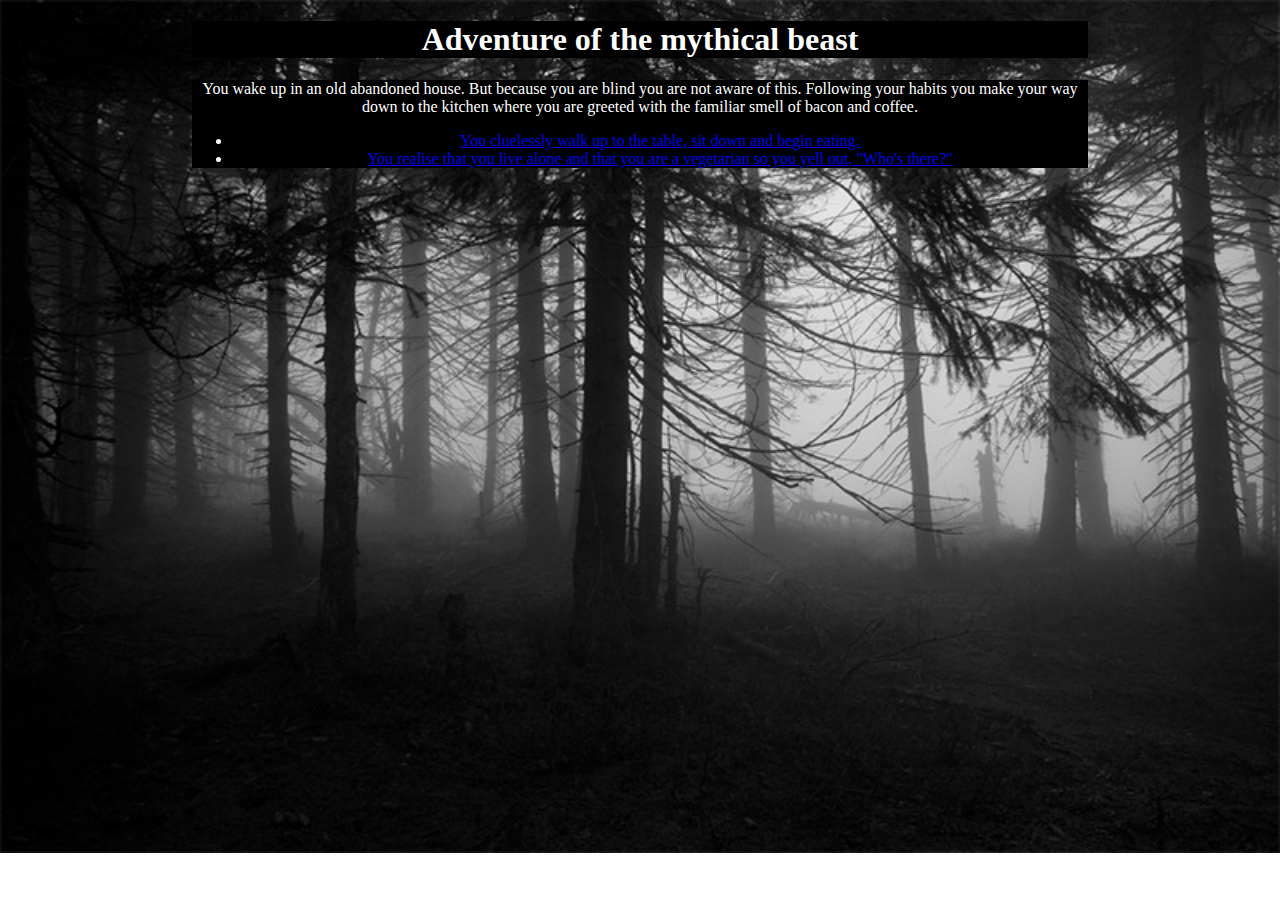
==== Index.html @ 5e8d989e "Adding css" ====
<!DOCTYPE html>
<html lang="en">
<head>
    <link rel="stylesheet" href="stylesheet.css">
    <meta charset="UTF-8">
    <title>Adventure of the mythical beast</title>
</head>
<body>
    <header>
        <h1>Adventure of the mythical beast</h1>
    </header>
<section>
    <main>
        <p>
            You wake up in an old abandoned house. But because you are blind you are not aware of this. Following your
            habits you make your way down to the kitchen where you are greeted with the familiar smell of bacon and
            coffee.
        </p>
    </main>

    <nav>
        <ul>
            <li><a href="Page 1.html">You cluelessly walk up to the table, sit down and begin eating. </a></li>
            <li><a href="Page 2.html">You realise that you live alone and that you are a vegetarian so you
                yell out, "Who's there?"</a></li>
        </ul>
    </nav>
</section>
</body>
</html>
---- stylesheet.css ----
*{
}

body{
  background-image: url(Images/background.jpg);
  background-repeat: no-repeat;
  background-size: cover;
  text-align: center;
  margin-right: 15%;
  margin-left: 15%;

}

section{
  position: relative;
  top: 100;
  color: white;
  background-color: black;
}

header {
background-color: black;
color: white;
font-family: "Papyrus", fantasy;
}

hr{
  color: white;
}
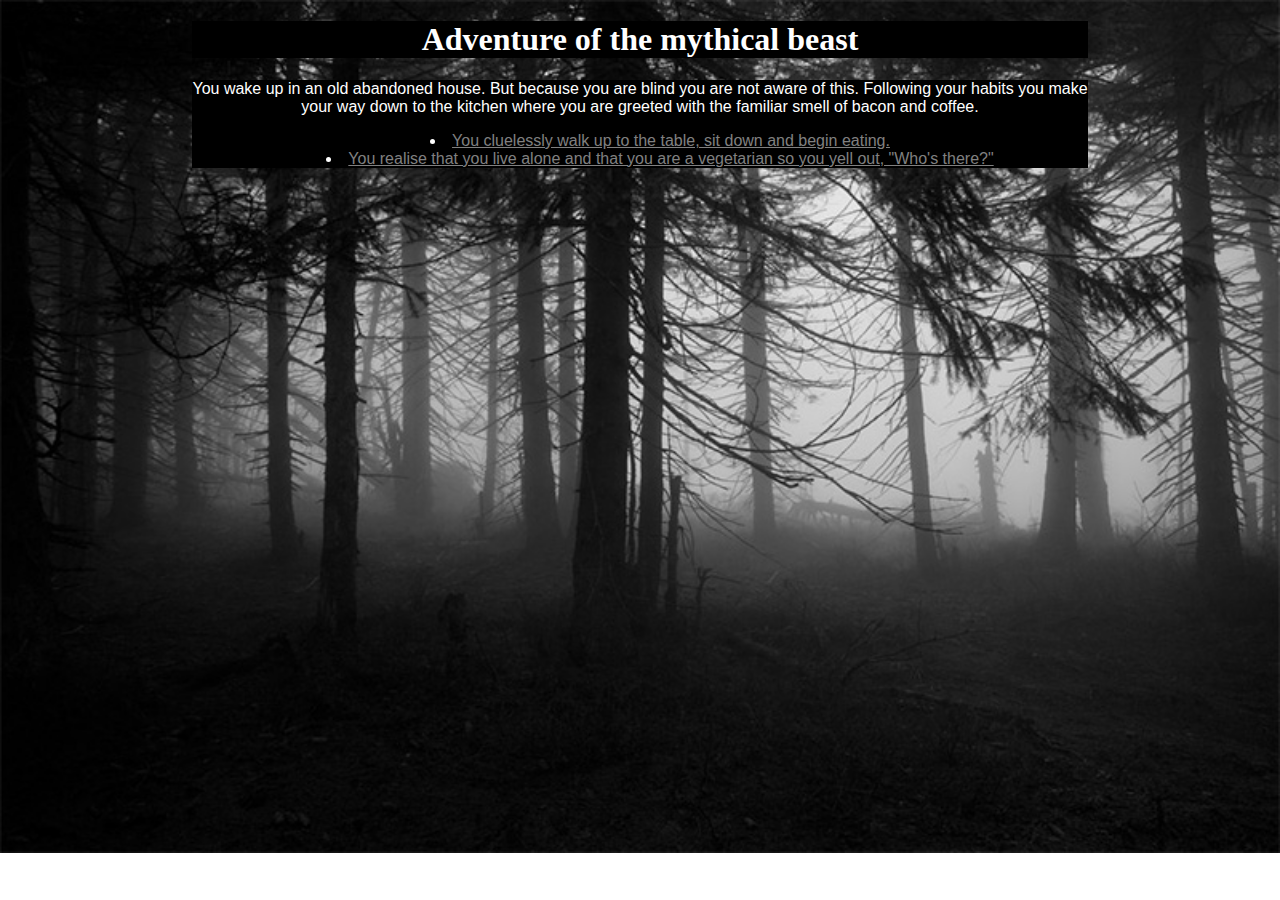
==== commit 83fcf64c: "Made the code according to convention" ====
--- a/Index.html
+++ b/Index.html
@@ -12,17 +12,22 @@
 <section>
     <main>
         <p>
-            You wake up in an old abandoned house. But because you are blind you are not aware of this. Following your
-            habits you make your way down to the kitchen where you are greeted with the familiar smell of bacon and
-            coffee.
+            You wake up in an old abandoned house. But because you are blind you
+            are not aware of this. Following your habits you make your way down
+            to the kitchen where you are greeted with the familiar smell of
+            bacon and coffee.
         </p>
     </main>
 
     <nav>
         <ul>
-            <li><a href="Page 1.html">You cluelessly walk up to the table, sit down and begin eating. </a></li>
-            <li><a href="Page 2.html">You realise that you live alone and that you are a vegetarian so you
-                yell out, "Who's there?"</a></li>
+            <li><a href="Page 1.html">
+              You cluelessly walk up to the table, sit down and begin eating.
+            </a></li>
+            <li><a href="Page 2.html">
+              You realise that you live alone and that you are a vegetarian
+              so you yell out, "Who's there?"
+            </a></li>
         </ul>
     </nav>
 </section>
--- a/stylesheet.css
+++ b/stylesheet.css
@@ -1,6 +1,3 @@
-*{
-}
-
 body{
   background-image: url(Images/background.jpg);
   background-repeat: no-repeat;
@@ -14,6 +11,7 @@
 section{
   position: relative;
   top: 100;
+  font-family: "Trebuchet MS",sans-serif;
   color: white;
   background-color: black;
 }
@@ -24,6 +22,11 @@
 font-family: "Papyrus", fantasy;
 }
 
-hr{
-  color: white;
+a{
+  color: gray
 }
+
+ul{
+  text-align: center;
+  list-style: inside;
+}
